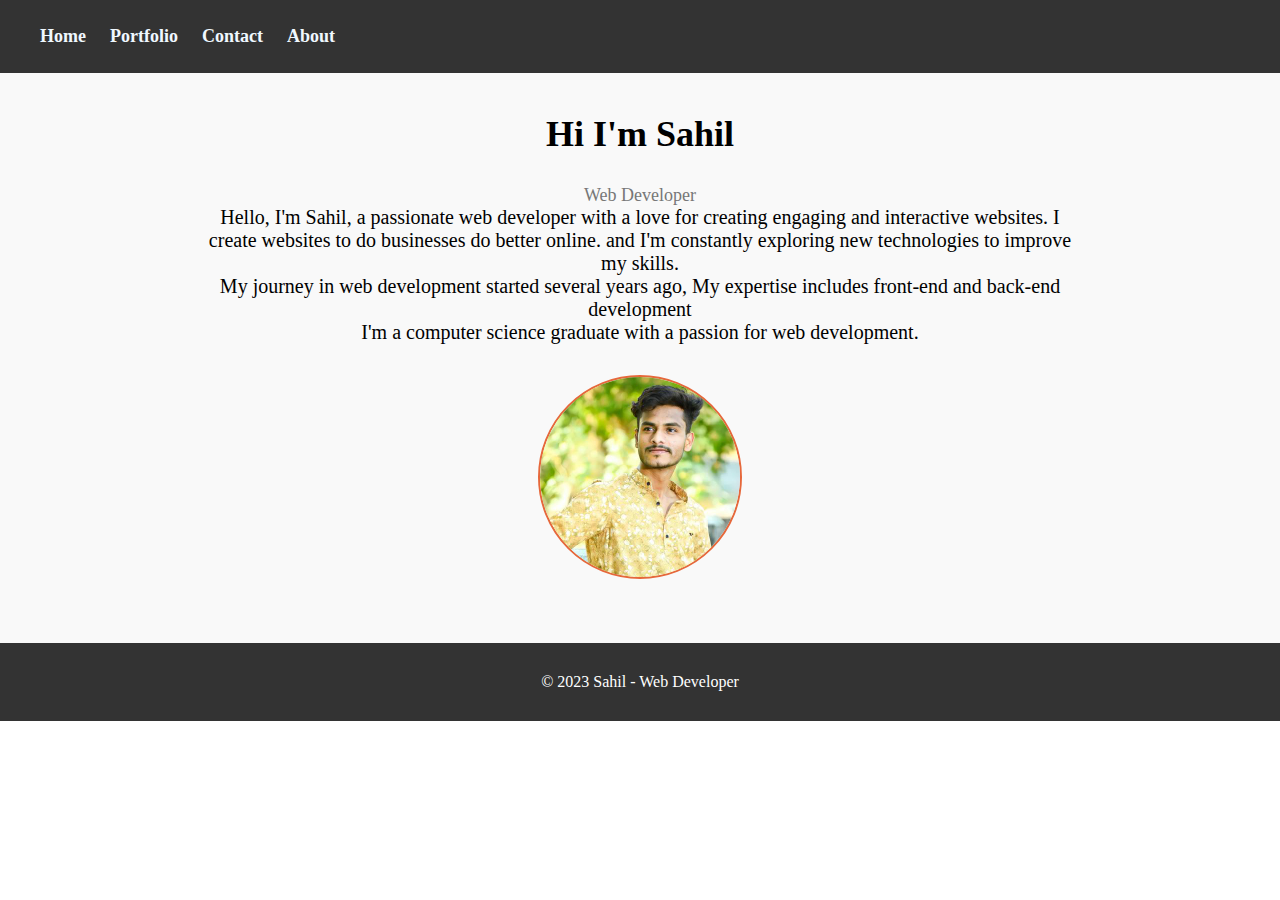
==== about.html @ dd14ee20 "Add files via upload" ====
<!DOCTYPE html>
<html lang="en">

<head>
    <meta charset="UTF-8">
    <meta name="viewport" content="width=device-width, initial-scale=1.0">
    <link rel="stylesheet" href="about.css">
    <title>About Sahil - Web Developer</title>
</head>

<body>
    <header>
        <nav>
            <ul>
                <li><a href="index.html">Home</a></li>
                <li><a href="portfolio.html">Portfolio</a></li>
                <li><a href="contact.html">Contact</a></li>
                <li class="active"><a href="about.html">About</a></li>
            </ul>
        </nav>
    </header>

    <section class="about">
        <h1>Hi I'm Sahil</h1>
        <div class="container">

            <!-- <h1>Hi I'm Sahil</h1> -->
            <div class="info">
                <p class="subtitle">Web Developer</p>
                <p>Hello, I'm Sahil, a passionate web developer with a love for creating engaging and interactive
                    websites. I create websites to do businesses do better online. and I'm constantly exploring new
                    technologies to improve my skills.</p>
                <p>My journey in web development started several years ago, My expertise includes front-end and back-end
                    development</p>
                <p>I'm a computer science graduate with a passion for web development. </p>
            </div>
            <div class="image">
                <img src="143023575.jpg" alt="sahil image">

            </div>
        </div>
    </section>

    <footer>
        <div class="container">
            <p>&copy; 2023 Sahil - Web Developer</p>
        </div>
    </footer>
</body>

</html>
---- about.css ----
/* Reset some default styles for better consistency */
body,
h1,
p {
    margin: 0;
    padding: 0;
}

/* Style the header and navigation */
header {
    background-color: #333;
    color: #fff;
    padding: 10px 0;
}

nav ul {
    list-style: none;
}

nav ul li {
    display: inline;
    margin-right: 20px;
}

nav ul li a {
    font-size: 18px;
    font-weight: bold;
    text-decoration: none;
    color:aliceblue;
    margin-top: -3%;
    transition: .4s ease;
}
ul li a:hover{
    color: rgb(230,104,59);
}
nav ul li.active {
    font-weight: bold;
}

/* Style the main content */
 .container {
    max-width:auto;
    margin: 0 auto;
    display: flex;
    flex-direction: column;
    justify-content: center;
    padding: 20px;
    /* border: 2px solid red;  */
    align-items: center;
    box-sizing: border-box;

}
.info{
    /* border: 2px solid black; */
    font-size: 20px;
    width: 70%;
    height: 200px;
}
.image img{
    border: 2px solid rgb(230,104,59);
    border-radius: 50%;
    width:200px;
    height: 200px;
}
.about {
    background-color: #f9f9f9;
    text-align: center;
    padding: 40px 0;
}

.about h1 {
    font-size: 36px;
}

.about .subtitle {
    color: #777;
    font-size: 18px;
    margin-top: 10px;
}

/* Style the footer */
footer {
    background-color: #333;
    color: #fff;
    text-align: center;
    padding: 10px 0;
}
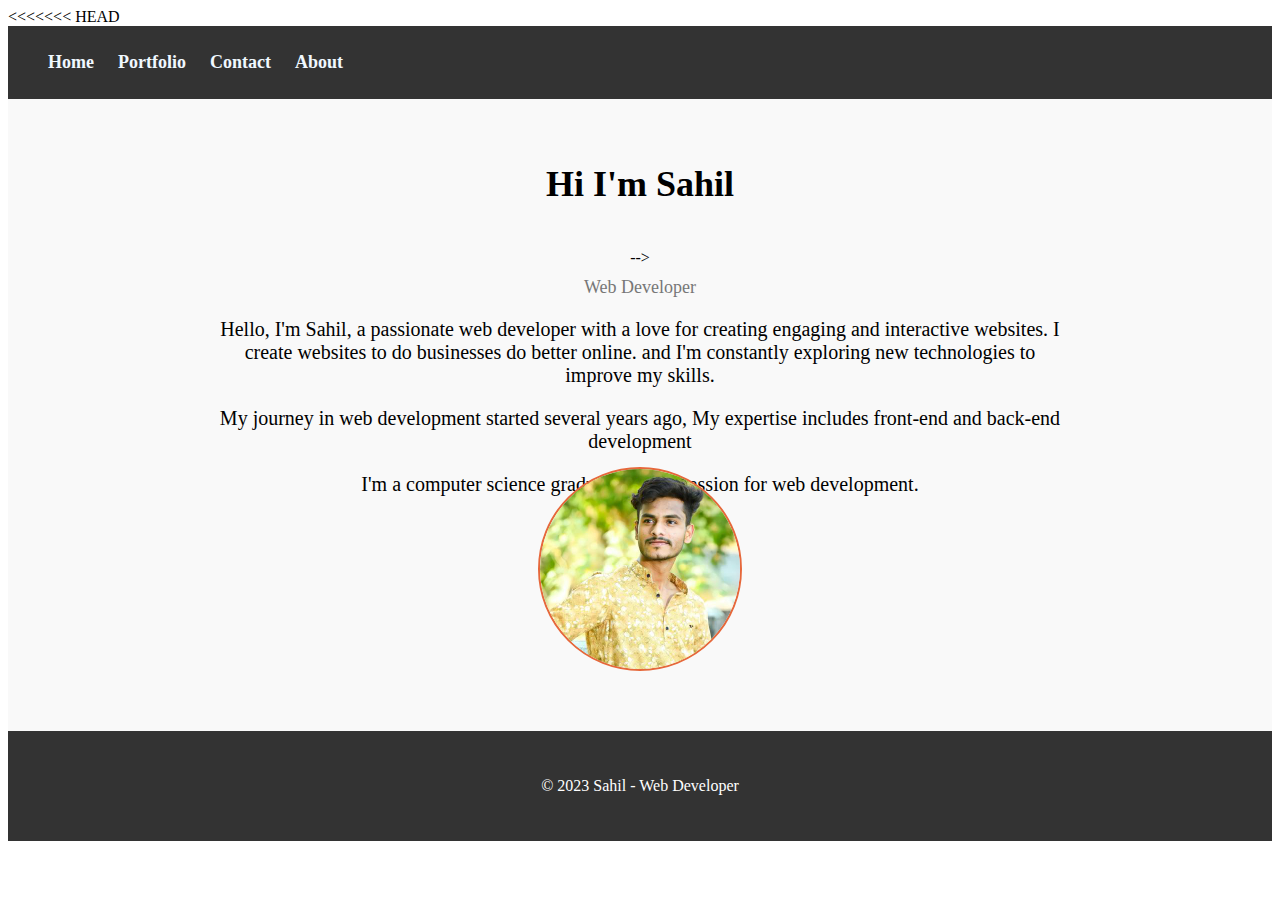
==== commit afd76bf1: "add about page and contact" ====
--- a/about.html
+++ b/about.html
@@ -1,51 +1,54 @@
-<!DOCTYPE html>
-<html lang="en">
-
-<head>
-    <meta charset="UTF-8">
-    <meta name="viewport" content="width=device-width, initial-scale=1.0">
-    <link rel="stylesheet" href="about.css">
-    <title>About Sahil - Web Developer</title>
-</head>
-
-<body>
-    <header>
-        <nav>
-            <ul>
-                <li><a href="index.html">Home</a></li>
-                <li><a href="portfolio.html">Portfolio</a></li>
-                <li><a href="contact.html">Contact</a></li>
-                <li class="active"><a href="about.html">About</a></li>
-            </ul>
-        </nav>
-    </header>
-
-    <section class="about">
-        <h1>Hi I'm Sahil</h1>
-        <div class="container">
-
-            <!-- <h1>Hi I'm Sahil</h1> -->
-            <div class="info">
-                <p class="subtitle">Web Developer</p>
-                <p>Hello, I'm Sahil, a passionate web developer with a love for creating engaging and interactive
-                    websites. I create websites to do businesses do better online. and I'm constantly exploring new
-                    technologies to improve my skills.</p>
-                <p>My journey in web development started several years ago, My expertise includes front-end and back-end
-                    development</p>
-                <p>I'm a computer science graduate with a passion for web development. </p>
-            </div>
-            <div class="image">
-                <img src="143023575.jpg" alt="sahil image">
-
-            </div>
-        </div>
-    </section>
-
-    <footer>
-        <div class="container">
-            <p>&copy; 2023 Sahil - Web Developer</p>
-        </div>
-    </footer>
-</body>
-
-</html>+<<<<<<< HEAD <!DOCTYPE html>
+    <html lang="en">
+
+    <head>
+        <meta charset="UTF-8">
+        <meta name="viewport" content="width=device-width, initial-scale=1.0">
+        <link rel="stylesheet" href="about.css">
+        <title>About Sahil - Web Developer</title>
+    </head>
+
+    <body>
+        <header>
+            <nav>
+                <ul>
+                    <li><a href="index.html">Home</a></li>
+                    <li><a href="portfolio.html">Portfolio</a></li>
+                    <li><a href="contact.html">Contact</a></li>
+                    <li class="active"><a href="about.html">About</a></li>
+                </ul>
+            </nav>
+        </header>
+
+        <section class="about">
+            <h1>Hi I'm Sahil</h1>
+            <div class="container"> -->
+
+                <!-- <h1>Hi I'm Sahil</h1> -->
+                <div class="info">
+                    <p class="subtitle">Web Developer</p>
+                    <p>Hello, I'm Sahil, a passionate web developer with a love for creating engaging and interactive
+                        websites. I create websites to do businesses do better online. and I'm constantly exploring new
+                        technologies to improve my skills.</p>
+                    <p>My journey in web development started several years ago, My expertise includes front-end and
+                        back-end
+                        development</p>
+                    <p>I'm a computer science graduate with a passion for web development. </p>
+                </div>
+                <div class="image">
+                    <img src="143023575.jpg" alt="sahil image">
+
+                </div>
+            </div>
+        </section>
+
+        <footer>
+            <div class="container">
+                <p>&copy; 2023 Sahil - Web Developer</p>
+            </div>
+        </footer>
+    </body>
+
+    </html>
+
+    --- a/about.css
+++ b/about.css
@@ -1,87 +1,176 @@
-/* Reset some default styles for better consistency */
-body,
-h1,
-p {
-    margin: 0;
-    padding: 0;
-}
-
-/* Style the header and navigation */
-header {
-    background-color: #333;
-    color: #fff;
-    padding: 10px 0;
-}
-
-nav ul {
-    list-style: none;
-}
-
-nav ul li {
-    display: inline;
-    margin-right: 20px;
-}
-
-nav ul li a {
-    font-size: 18px;
-    font-weight: bold;
-    text-decoration: none;
-    color:aliceblue;
-    margin-top: -3%;
-    transition: .4s ease;
-}
-ul li a:hover{
-    color: rgb(230,104,59);
-}
-nav ul li.active {
-    font-weight: bold;
-}
-
-/* Style the main content */
- .container {
-    max-width:auto;
-    margin: 0 auto;
-    display: flex;
-    flex-direction: column;
-    justify-content: center;
-    padding: 20px;
-    /* border: 2px solid red;  */
-    align-items: center;
-    box-sizing: border-box;
-
-}
-.info{
-    /* border: 2px solid black; */
-    font-size: 20px;
-    width: 70%;
-    height: 200px;
-}
-.image img{
-    border: 2px solid rgb(230,104,59);
-    border-radius: 50%;
-    width:200px;
-    height: 200px;
-}
-.about {
-    background-color: #f9f9f9;
-    text-align: center;
-    padding: 40px 0;
-}
-
-.about h1 {
-    font-size: 36px;
-}
-
-.about .subtitle {
-    color: #777;
-    font-size: 18px;
-    margin-top: 10px;
-}
-
-/* Style the footer */
-footer {
-    background-color: #333;
-    color: #fff;
-    text-align: center;
-    padding: 10px 0;
+<<<<<<< HEAD
+/* Reset some default styles for better consistency */
+body,
+h1,
+p {
+    margin: 0;
+    padding: 0;
+}
+
+/* Style the header and navigation */
+header {
+    background-color: #333;
+    color: #fff;
+    padding: 10px 0;
+}
+
+nav ul {
+    list-style: none;
+}
+
+nav ul li {
+    display: inline;
+    margin-right: 20px;
+}
+
+nav ul li a {
+    font-size: 18px;
+    font-weight: bold;
+    text-decoration: none;
+    color:aliceblue;
+    margin-top: -3%;
+    transition: .4s ease;
+}
+ul li a:hover{
+    color: rgb(230,104,59);
+}
+nav ul li.active {
+    font-weight: bold;
+}
+
+/* Style the main content */
+ .container {
+    max-width:auto;
+    margin: 0 auto;
+    display: flex;
+    flex-direction: column;
+    justify-content: center;
+    padding: 20px;
+    /* border: 2px solid red;  */
+    align-items: center;
+    box-sizing: border-box;
+
+}
+.info{
+    /* border: 2px solid black; */
+    font-size: 20px;
+    width: 70%;
+    height: 200px;
+}
+.image img{
+    border: 2px solid rgb(230,104,59);
+    border-radius: 50%;
+    width:200px;
+    height: 200px;
+}
+.about {
+    background-color: #f9f9f9;
+    text-align: center;
+    padding: 40px 0;
+}
+
+.about h1 {
+    font-size: 36px;
+}
+
+.about .subtitle {
+    color: #777;
+    font-size: 18px;
+    margin-top: 10px;
+}
+
+/* Style the footer */
+footer {
+    background-color: #333;
+    color: #fff;
+    text-align: center;
+    padding: 10px 0;
+=======
+/* Reset some default styles for better consistency */
+body,
+h1,
+p {
+    margin: 0;
+    padding: 0;
+}
+
+/* Style the header and navigation */
+header {
+    background-color: #333;
+    color: #fff;
+    padding: 10px 0;
+}
+
+nav ul {
+    list-style: none;
+}
+
+nav ul li {
+    display: inline;
+    margin-right: 20px;
+}
+
+nav ul li a {
+    font-size: 18px;
+    font-weight: bold;
+    text-decoration: none;
+    color:aliceblue;
+    margin-top: -3%;
+    transition: .4s ease;
+}
+ul li a:hover{
+    color: rgb(230,104,59);
+}
+nav ul li.active {
+    font-weight: bold;
+}
+
+/* Style the main content */
+ .container {
+    max-width:auto;
+    margin: 0 auto;
+    display: flex;
+    flex-direction: column;
+    justify-content: center;
+    padding: 20px;
+    /* border: 2px solid red;  */
+    align-items: center;
+    box-sizing: border-box;
+
+}
+.info{
+    /* border: 2px solid black; */
+    font-size: 20px;
+    width: 70%;
+    height: 200px;
+}
+.image img{
+    border: 2px solid rgb(230,104,59);
+    border-radius: 50%;
+    width:200px;
+    height: 200px;
+}
+.about {
+    background-color: #f9f9f9;
+    text-align: center;
+    padding: 40px 0;
+}
+
+.about h1 {
+    font-size: 36px;
+}
+
+.about .subtitle {
+    color: #777;
+    font-size: 18px;
+    margin-top: 10px;
+}
+
+/* Style the footer */
+footer {
+    background-color: #333;
+    color: #fff;
+    text-align: center;
+    padding: 10px 0;
+>>>>>>> 47709aae96e49f212b4a437c766b3f07c292dee9
 }